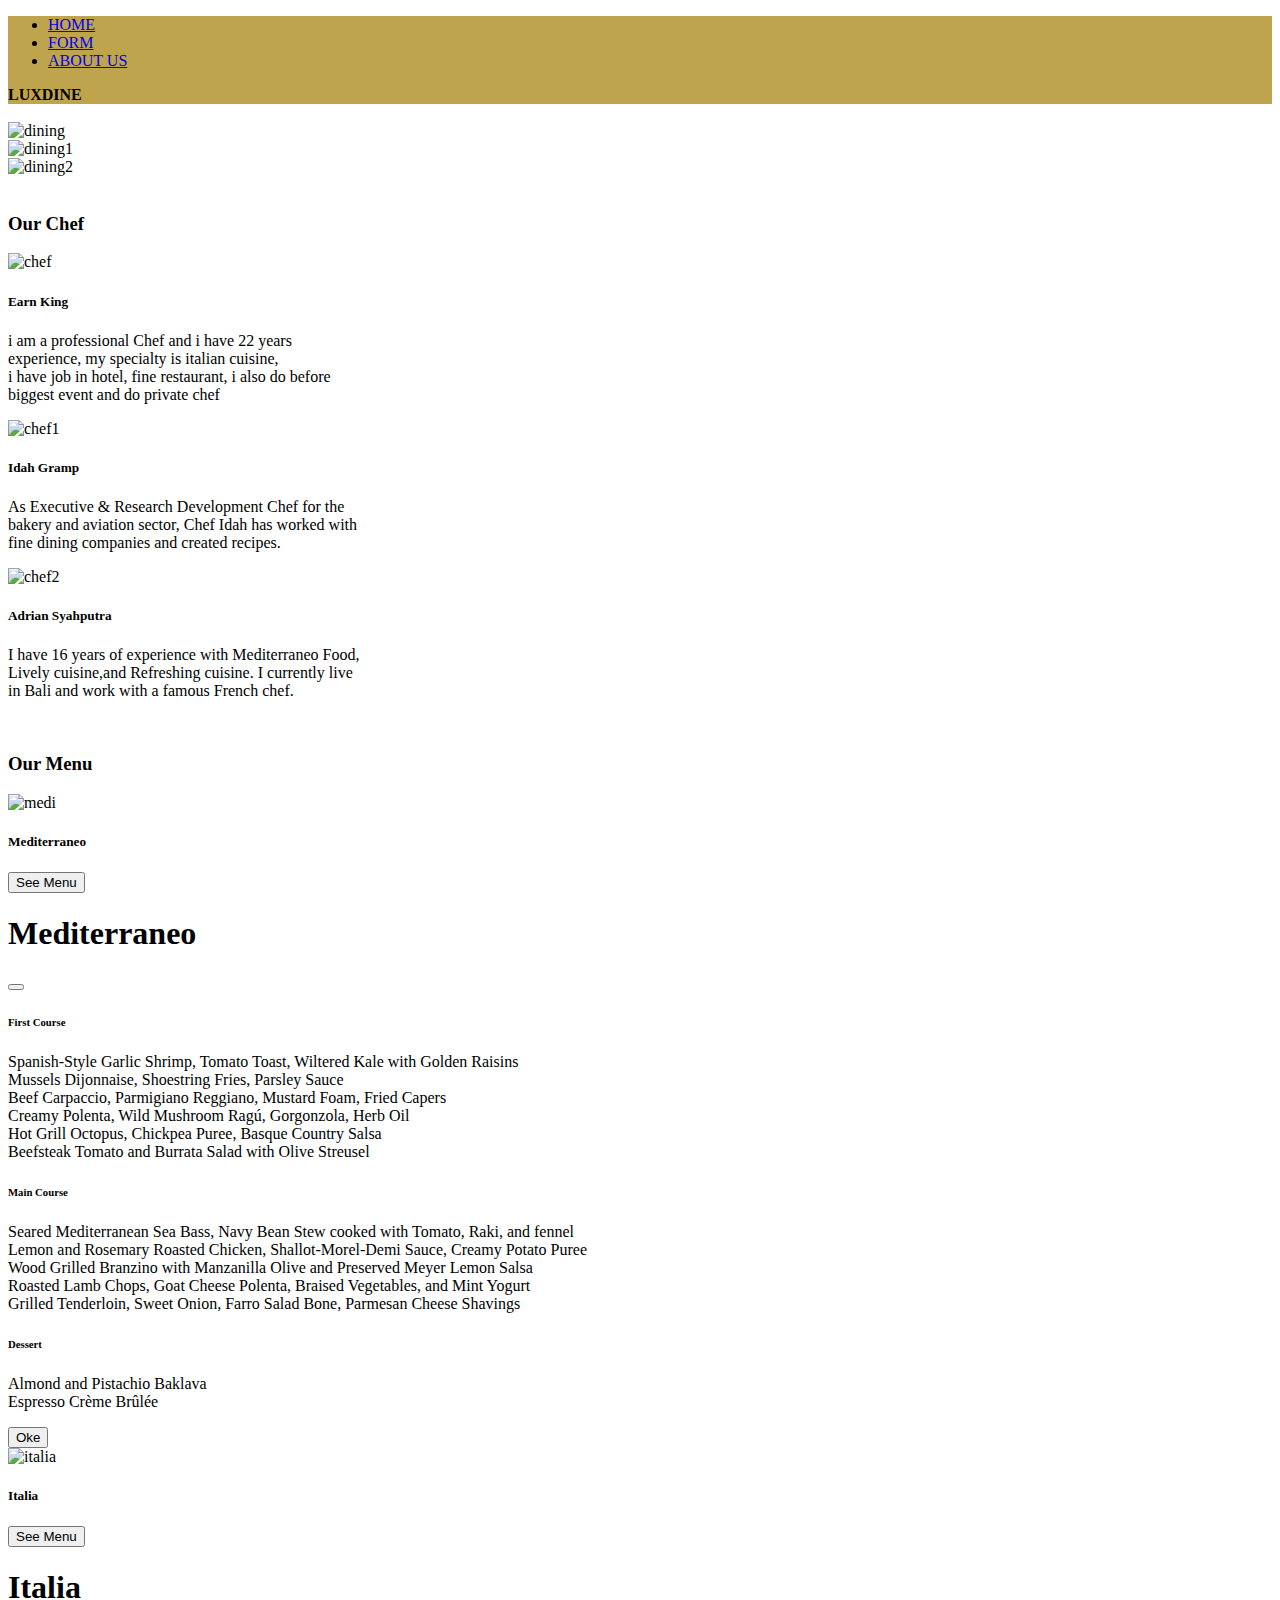
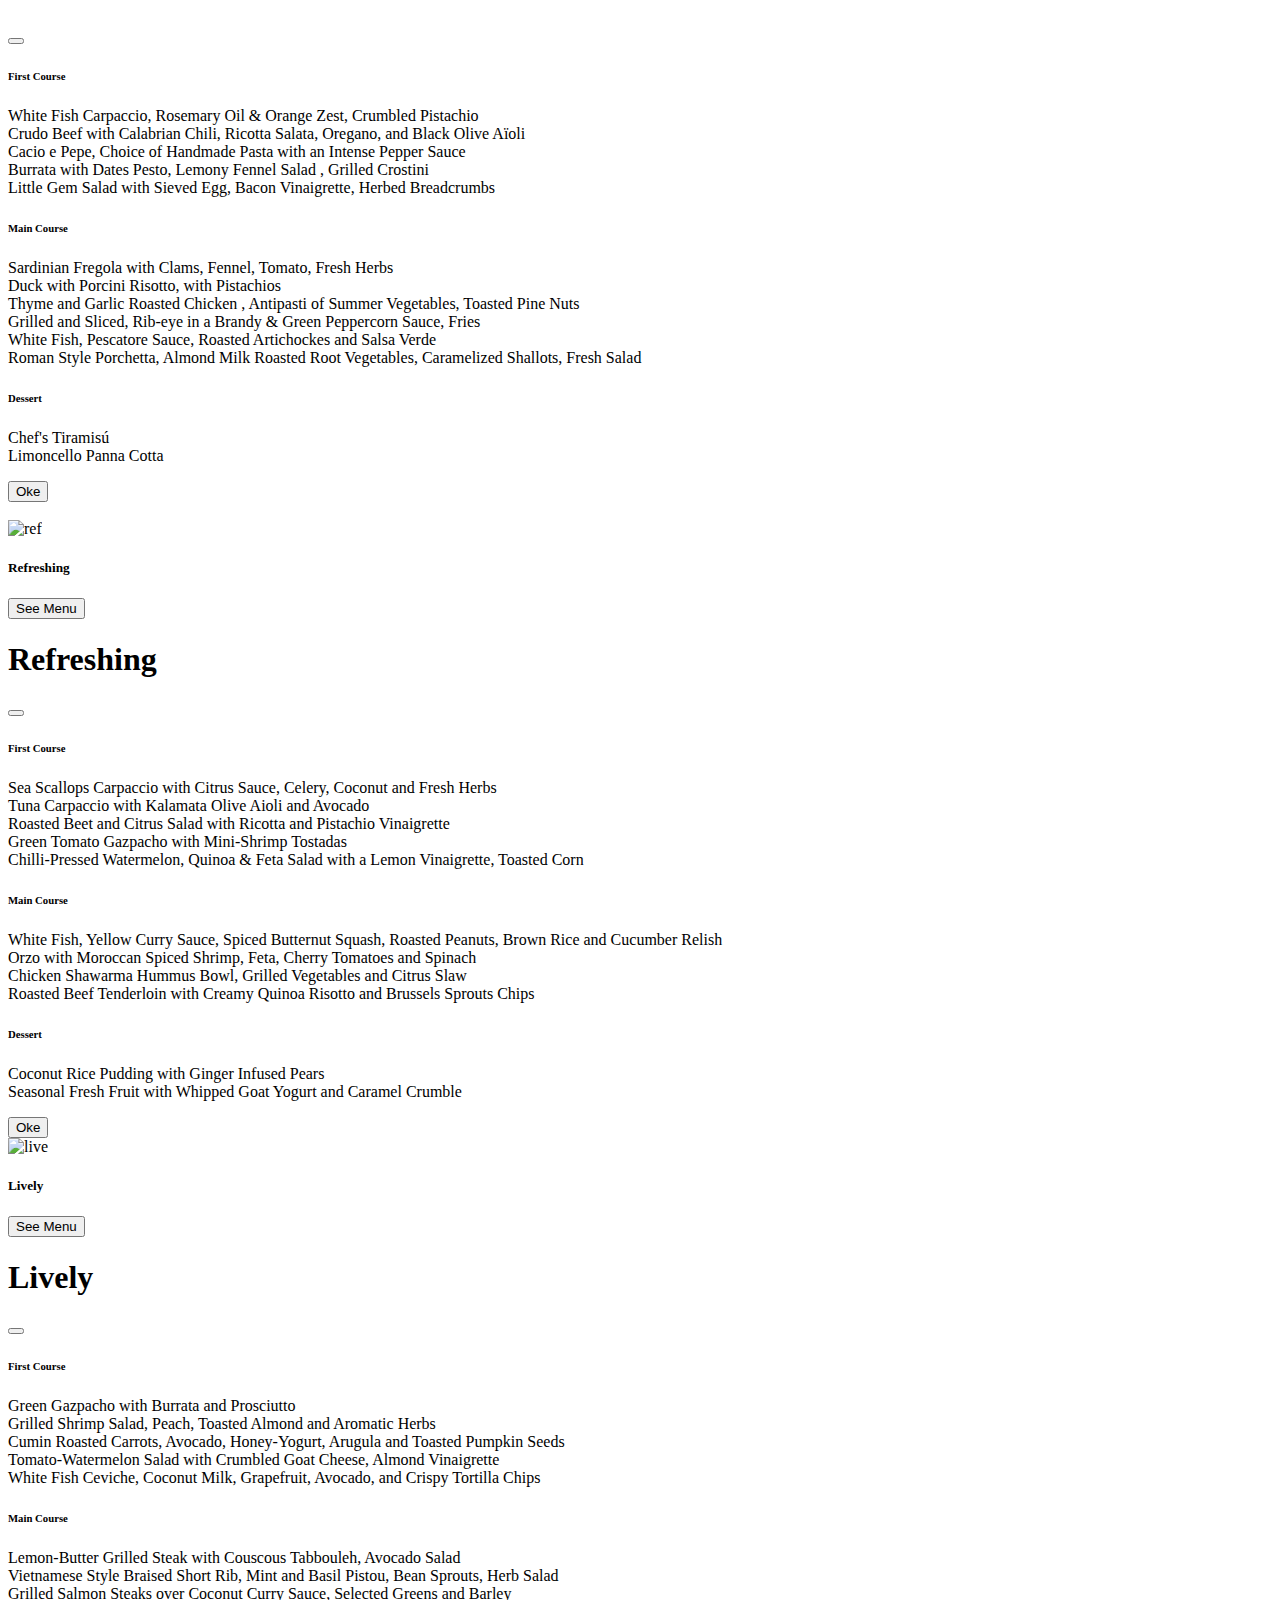
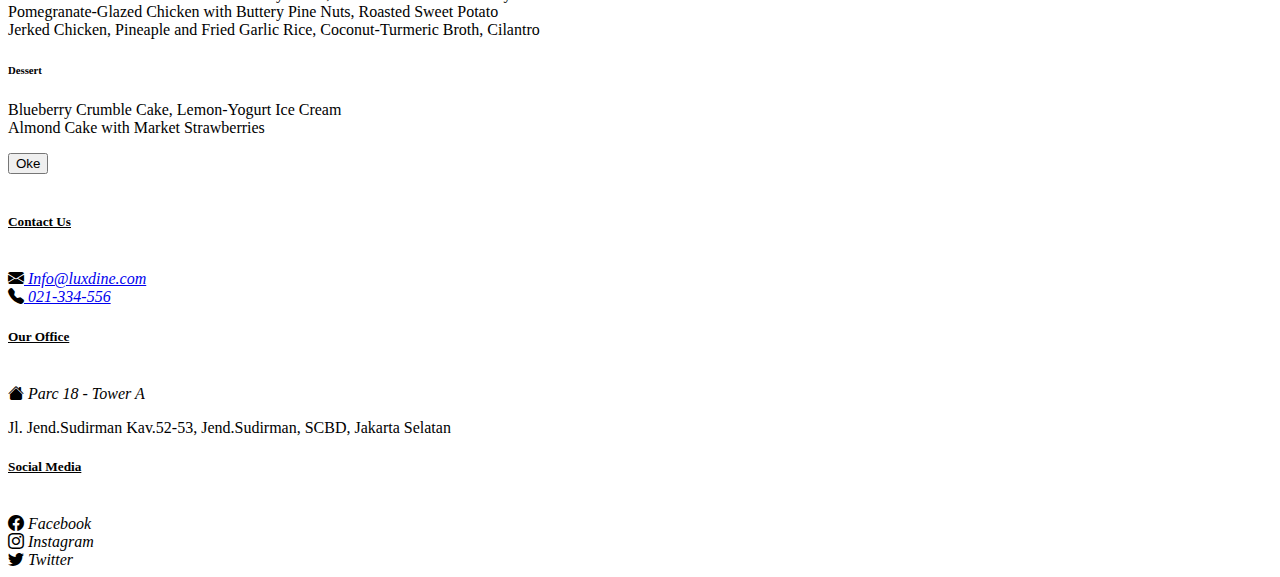
==== index.html @ 4e0aaad1 "about us" ====
<!DOCTYPE html>
<html lang="en">
<head>
    <meta charset="UTF-8">
    <meta http-equiv="X-UA-Compatible" content="IE=edge">
    <meta name="viewport" content="width=device-width, initial-scale=1.0">
    <title>Private Fine Dining</title>
    <link rel="shortcut icon" href="images/logo.png">
    <link href="css/stylesheet.css" rel="stylesheet">
    <link href="https://cdn.jsdelivr.net/npm/bootstrap@5.2.2/dist/css/bootstrap.min.css" rel="stylesheet" integrity="sha384-Zenh87qX5JnK2Jl0vWa8Ck2rdkQ2Bzep5IDxbcnCeuOxjzrPF/et3URy9Bv1WTRi" crossorigin="anonymous">
    <link rel="stylesheet" href="https://cdn.jsdelivr.net/npm/bootstrap-icons@1.9.1/font/bootstrap-icons.css">
    <script src="https://cdn.jsdelivr.net/npm/bootstrap@5.2.2/dist/js/bootstrap.bundle.min.js" integrity="sha384-OERcA2EqjJCMA+/3y+gxIOqMEjwtxJY7qPCqsdltbNJuaOe923+mo//f6V8Qbsw3" crossorigin="anonymous"></script>
</head>
<body>
    <nav class="navbar navbar-expand-lg" style="background-color: #bea44c;">
        <div class="container-fluid">
          <div class="collapse navbar-collapse" id="navbarText">
            <ul class="navbar-nav me-auto mb-2 mb-lg-0">
              <li class="nav-item">
                <a class="nav-link active" aria-current="page" href="index.html">HOME</a>
              </li>
              <li class="nav-item">
                <a class="nav-link" href="form.html">FORM</a>
              </li>
              <li class="nav-item">
                <a class="nav-link" href="about_us.html">ABOUT US</a>
              </li>
            </ul>
            <span class="navbar-text">
              <b>LUXDINE</b>
            </span>
          </div>
        </div>
      </nav>
    <br>
        <div id="carousel" class="carousel slide" data-bs-ride="carousel">
            <div class="carousel-inner">
              <div class="carousel-item active">
                <img src="images/dining1.jpg" class="d-block w-100" alt="dining">
              </div>
              <div class="carousel-item">
                <img src="images/dining3.jpg" class="d-block w-100" alt="dining1">
              </div>
              <div class="carousel-item">
                <img src="images/dining4.jpg" class="d-block w-100" alt="dining2">
              </div>
            </div>
        </div>
        <br>
    <div class="container">
        <h3>Our Chef</h3>
        <div class="row text-center">
            <div class="col">
                <div class="card" style="width: 22rem;">
                    <img src="images/chef/earn.webp" class="card-img-top" alt="chef">
                    <div class="card-body">
                      <h5 class="card-title">Earn King</h5>
                      <p class="card-text">i am a professional Chef and i have 22 years experience, my specialty is italian cuisine,<br/> i have job in hotel, fine restaurant, i also do before biggest event and do private chef</p>
                    </div>
                </div>
            </div>
            <div class="col">
                <div class="card" style="width: 22rem;">
                    <img src="images/chef/idah.webp" class="card-img-top" alt="chef1">
                    <div class="card-body">
                      <h5 class="card-title">Idah Gramp</h5>
                      <p class="card-text">As Executive & Research Development Chef for the bakery and aviation sector, Chef Idah has worked with fine dining companies and created recipes.</p>
                    </div>
                </div>
            </div>
            <div class="col">
                <div class="card" style="width: 22rem;">
                    <img src="images/chef/adrian.webp" class="card-img-top" alt="chef2">
                    <div class="card-body">
                      <h5 class="card-title">Adrian Syahputra</h5>
                      <p class="card-text">I have 16 years of experience with Mediterraneo Food, Lively cuisine,and Refreshing cuisine. I currently live in Bali and work with a famous French chef.</p>
                    </div>
                </div>
            </div>
        </div>
        <br>
        <h3>Our Menu</h3>
        <div class="row">
            <div class="col">
            <div class="card text-bg-dark">
                <div id="menu">
                <img src="images/medi/medi1.jpg" class="card-img" alt="medi">
                </div>
                <div class="card-img-overlay">
                    <h5>Mediterraneo</h5>
                    <div class="position-absolute bottom-0 end-0">
                        <button type="button" class="btn btn-dark" data-bs-toggle="modal" data-bs-target="#staticBackdrop">
                            See Menu
                        </button>
                    </div>
                </div>
            </div>
            </div>
            <div class="modal fade" id="staticBackdrop" data-bs-backdrop="static" data-bs-keyboard="false" tabindex="-1" aria-labelledby="staticBackdropLabel" aria-hidden="true">
                <div class="modal-dialog">
                  <div class="modal-content">
                    <div class="modal-header">
                      <h1 class="modal-title fs-5" id="staticBackdropLabel">Mediterraneo</h1>
                      <button type="button" class="btn-close" data-bs-dismiss="modal" aria-label="Close"></button>
                    </div>
                    <div class="modal-body">
                      <h6>First Course</h6>
                      <p>Spanish-Style Garlic Shrimp, Tomato Toast, Wiltered Kale with Golden Raisins<br/>
                        Mussels Dijonnaise, Shoestring Fries, Parsley Sauce<br/>
                        Beef Carpaccio, Parmigiano Reggiano, Mustard Foam, Fried Capers<br/>
                        Creamy Polenta, Wild Mushroom Ragú, Gorgonzola, Herb Oil<br/>
                        Hot Grill Octopus, Chickpea Puree, Basque Country Salsa<br/>
                        Beefsteak Tomato and Burrata Salad with Olive Streusel</p>
                       <h6>Main Course</h6>
                       <p>Seared Mediterranean Sea Bass, Navy Bean Stew cooked with Tomato, Raki, and fennel<br/>
                        Lemon and Rosemary Roasted Chicken, Shallot-Morel-Demi Sauce, Creamy Potato Puree<br/>
                        Wood Grilled Branzino with Manzanilla Olive and Preserved Meyer Lemon Salsa<br/>
                        Roasted Lamb Chops, Goat Cheese Polenta, Braised Vegetables, and Mint Yogurt<br/>
                        Grilled Tenderloin, Sweet Onion, Farro Salad Bone, Parmesan Cheese Shavings</p>
                       <h6>Dessert</h6>
                       <p>Almond and Pistachio Baklava<br/>
                        Espresso Crème Brûlée</p>
                    </div>
                    <div class="modal-footer">
                      <button type="button" class="btn btn-secondary" data-bs-dismiss="modal">Oke</button>
                    </div>
                  </div>
                </div>
            </div>
            <div class="col">
                <div class="card text-bg-dark">
                    <div id="menu">
                    <img src="images/italia/italia.jpg" class="card-img" alt="italia">
                    </div>
                    <div class="card-img-overlay">
                    <div id="text">
                        <h5>Italia</h5>
                        <div class="position-absolute bottom-0 end-0">
                            <button type="button" class="btn btn-dark" data-bs-toggle="modal" data-bs-target="#static">
                                See Menu
                            </button>
                        </div>
                    </div>
                    </div>
                </div>
            </div>
            <div class="modal fade" id="static" data-bs-backdrop="static" data-bs-keyboard="false" tabindex="-1" aria-labelledby="staticBackdropLabel" aria-hidden="true">
                <div class="modal-dialog">
                  <div class="modal-content">
                    <div class="modal-header">
                      <h1 class="modal-title fs-5" id="staticBackdropLabel">Italia</h1>
                      <button type="button" class="btn-close" data-bs-dismiss="modal" aria-label="Close"></button>
                    </div>
                    <div class="modal-body">
                      <h6>First Course</h6>
                      <p>White Fish Carpaccio, Rosemary Oil & Orange Zest, Crumbled Pistachio<br/>
                        Crudo Beef with Calabrian Chili, Ricotta Salata, Oregano, and Black Olive Aïoli<br/>
                        Cacio e Pepe, Choice of Handmade Pasta with an Intense Pepper Sauce<br/>
                        Burrata with Dates Pesto, Lemony Fennel Salad , Grilled Crostini<br/>
                        Little Gem Salad with Sieved Egg, Bacon Vinaigrette, Herbed Breadcrumbs</p>
                       <h6>Main Course</h6>
                       <p>Sardinian Fregola with Clams, Fennel, Tomato, Fresh Herbs<br/>
                        Duck with Porcini Risotto, with Pistachios<br/>
                        Thyme and Garlic Roasted Chicken , Antipasti of Summer Vegetables, Toasted Pine Nuts<br/>
                        Grilled and Sliced, Rib-eye in a Brandy & Green Peppercorn Sauce, Fries<br/>
                        White Fish, Pescatore Sauce, Roasted Artichockes and Salsa Verde<br/>
                        Roman Style Porchetta, Almond Milk Roasted Root Vegetables, Caramelized Shallots, Fresh Salad</p>
                       <h6>Dessert</h6>
                       <p>Chef's Tiramisú<br/>
                        Limoncello Panna Cotta</p>
                    </div>
                    <div class="modal-footer">
                      <button type="button" class="btn btn-secondary" data-bs-dismiss="modal">Oke</button>
                    </div>
                  </div>
                </div>
            </div>
        </div>
        <br>
        <div class="row">
            <div class="col">
                <div class="card text-bg-dark">
                    <div id="menu">
                    <img src="images/live/refreshing.jpg" class="card-img" alt="ref">
                    </div>
                    <div class="card-img-overlay">
                    <div id="text">
                        <h5>Refreshing</h5>
                        <div class="position-absolute bottom-0 end-0">
                          <button type="button" class="btn btn-dark" data-bs-toggle="modal" data-bs-target="#static1">
                            See Menu
                        </button>
                        </div>
                    </div>
                    </div>
                </div>
            </div>
            <div class="modal fade" id="static1" data-bs-backdrop="static" data-bs-keyboard="false" tabindex="-1" aria-labelledby="staticBackdropLabel" aria-hidden="true">
              <div class="modal-dialog">
                <div class="modal-content">
                  <div class="modal-header">
                    <h1 class="modal-title fs-5" id="staticBackdropLabel">Refreshing</h1>
                    <button type="button" class="btn-close" data-bs-dismiss="modal" aria-label="Close"></button>
                  </div>
                  <div class="modal-body">
                    <h6>First Course</h6>
                    <p>Sea Scallops Carpaccio with Citrus Sauce, Celery, Coconut and Fresh Herbs<br/>
                      Tuna Carpaccio with Kalamata Olive Aioli and Avocado<br/>
                      Roasted Beet and Citrus Salad with Ricotta and Pistachio Vinaigrette<br/>
                      Green Tomato Gazpacho with Mini-Shrimp Tostadas<br/>
                      Chilli-Pressed Watermelon, Quinoa & Feta Salad with a Lemon Vinaigrette, Toasted Corn</p>
                     <h6>Main Course</h6>
                     <p>White Fish, Yellow Curry Sauce, Spiced Butternut Squash, Roasted Peanuts, Brown Rice and Cucumber Relish<br/>
                      Orzo with Moroccan Spiced Shrimp, Feta, Cherry Tomatoes and Spinach<br/>
                      Chicken Shawarma Hummus Bowl, Grilled Vegetables and Citrus Slaw<br/>
                      Roasted Beef Tenderloin with Creamy Quinoa Risotto and Brussels Sprouts Chips</p>
                     <h6>Dessert</h6>
                     <p>Coconut Rice Pudding with Ginger Infused Pears<br/>
                      Seasonal Fresh Fruit with Whipped Goat Yogurt and Caramel Crumble</p>
                  </div>
                  <div class="modal-footer">
                    <button type="button" class="btn btn-secondary" data-bs-dismiss="modal">Oke</button>
                  </div>
                </div>
              </div>
            </div>
            <div class="col">
                <div class="card text-bg-dark">
                    <div id="menu">
                    <img src="images/live/lively.jpg" class="card-img" alt="live">
                    </div>
                    <div class="card-img-overlay">
                    <div id="text">
                        <h5>Lively</h5>
                        <div class="position-absolute bottom-0 end-0">
                          <button type="button" class="btn btn-dark" data-bs-toggle="modal" data-bs-target="#static2">
                            See Menu
                        </button>
                        </div>
                    </div>
                    </div>
                </div>
            </div>
            <div class="modal fade" id="static2" data-bs-backdrop="static" data-bs-keyboard="false" tabindex="-1" aria-labelledby="staticBackdropLabel" aria-hidden="true">
              <div class="modal-dialog">
                <div class="modal-content">
                  <div class="modal-header">
                    <h1 class="modal-title fs-5" id="staticBackdropLabel">Lively</h1>
                    <button type="button" class="btn-close" data-bs-dismiss="modal" aria-label="Close"></button>
                  </div>
                  <div class="modal-body">
                    <h6>First Course</h6>
                    <p>Green Gazpacho with Burrata and Prosciutto<br/>
                      Grilled Shrimp Salad, Peach, Toasted Almond and Aromatic Herbs<br/>
                      Cumin Roasted Carrots, Avocado, Honey-Yogurt, Arugula and Toasted Pumpkin Seeds<br/>
                      Tomato-Watermelon Salad with Crumbled Goat Cheese, Almond Vinaigrette<br/>
                      White Fish Ceviche, Coconut Milk, Grapefruit, Avocado, and Crispy Tortilla Chips</p>
                     <h6>Main Course</h6>
                     <p>Lemon-Butter Grilled Steak with Couscous Tabbouleh, Avocado Salad<br/>
                      Vietnamese Style Braised Short Rib, Mint and Basil Pistou, Bean Sprouts, Herb Salad<br/>
                      Grilled Salmon Steaks over Coconut Curry Sauce, Selected Greens and Barley<br/>
                      Pomegranate-Glazed Chicken with Buttery Pine Nuts, Roasted Sweet Potato<br/>
                      Jerked Chicken, Pineaple and Fried Garlic Rice, Coconut-Turmeric Broth, Cilantro</p>
                     <h6>Dessert</h6>
                     <p>Blueberry Crumble Cake, Lemon-Yogurt Ice Cream<br/>
                      Almond Cake with Market Strawberries</p>
                  </div>
                  <div class="modal-footer">
                    <button type="button" class="btn btn-secondary" data-bs-dismiss="modal">Oke</button>
                  </div>
                </div>
              </div>
            </div>
        </div>
    </div>
    <br>
    <footer class="wrapper">
        <div id="bottom">
        <div class="container text-center" >
            <div class="row">
                <div class="col">
                    <div class="widget-about">
                        <h5><u>Contact Us</u></h5>
                        <br>
                        <i class="bi bi-envelope-fill"><a href="#">&nbsp;Info@luxdine.com</a></i>
                        <br>
                        <i class="bi bi-telephone-fill"><a href="#">&nbsp;021-334-556</a></i>
                    </div>
                </div>
                <div class="col">
                    <h5><u>Our Office</u></h5>
                    <br>
                    <i class="bi bi-house-fill">&nbsp;Parc 18 - Tower A</i>
                    <p>Jl. Jend.Sudirman Kav.52-53, Jend.Sudirman, SCBD, Jakarta Selatan</p>
                </div>
                <div class="col">
                    <h5><u>Social Media</u></h5>
                    <br>
                    <div class="icon" style="width: 200pax;">
                        <i class="bi bi-facebook">&nbsp;Facebook</i>
                        <br>
                        <i class="bi bi-instagram">&nbsp;Instagram</i>
                        <br>
                        <i class="bi bi-twitter">&nbsp;Twitter</i>
                    </div>
                </div>
            </div>
        </div>
        </div>
    </footer>
</body>
</html>
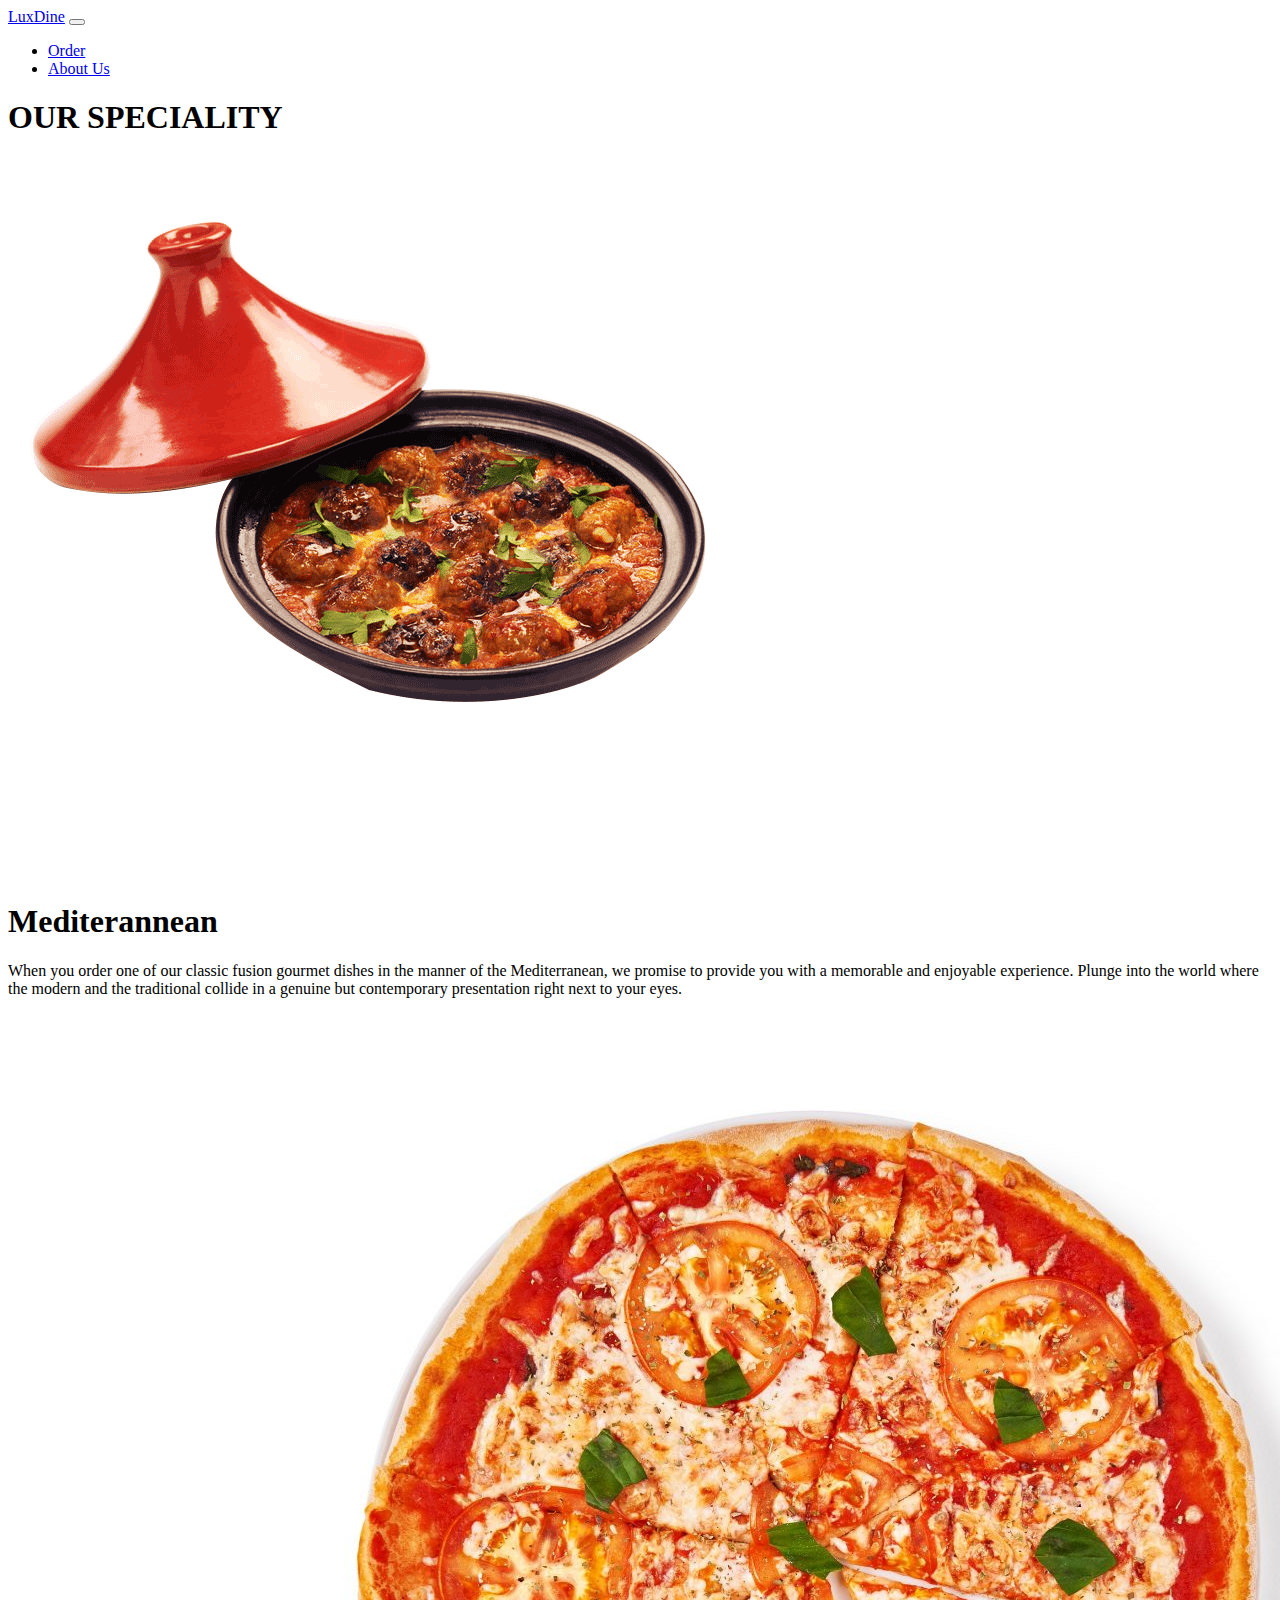
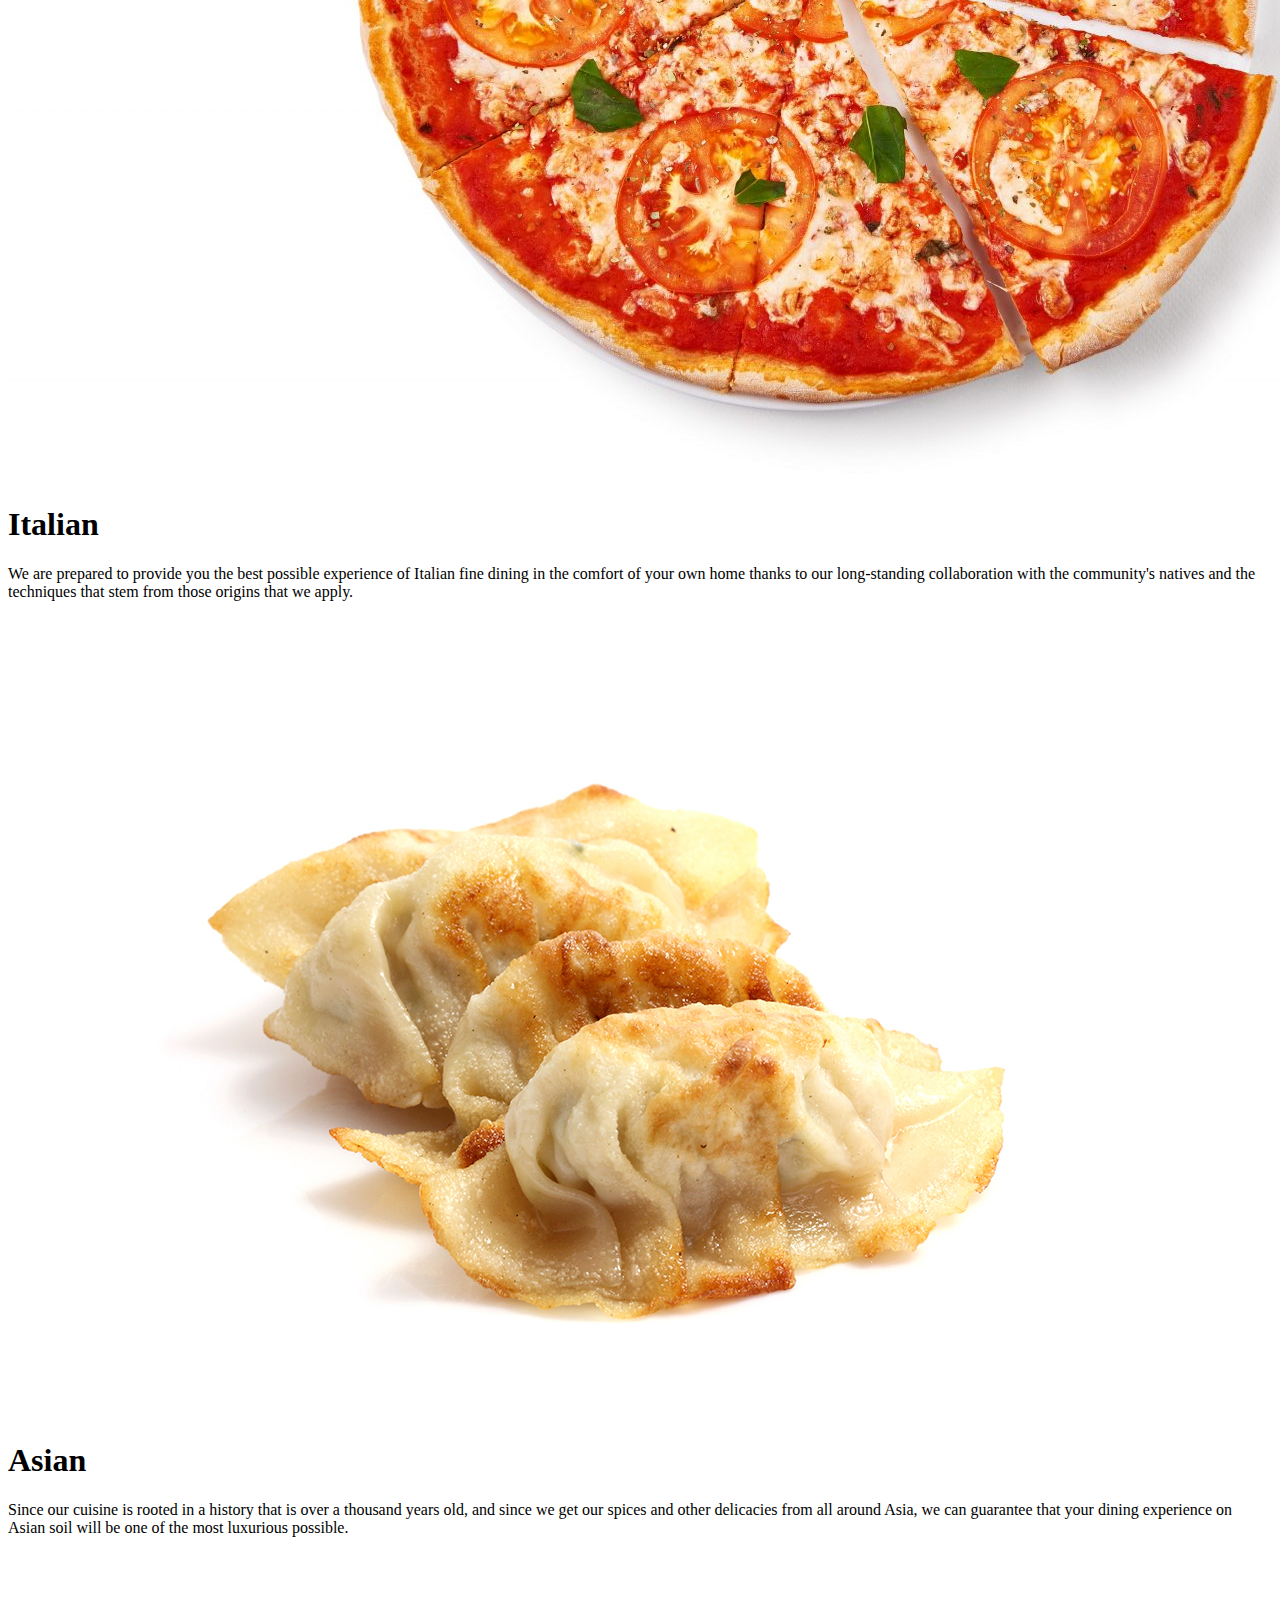
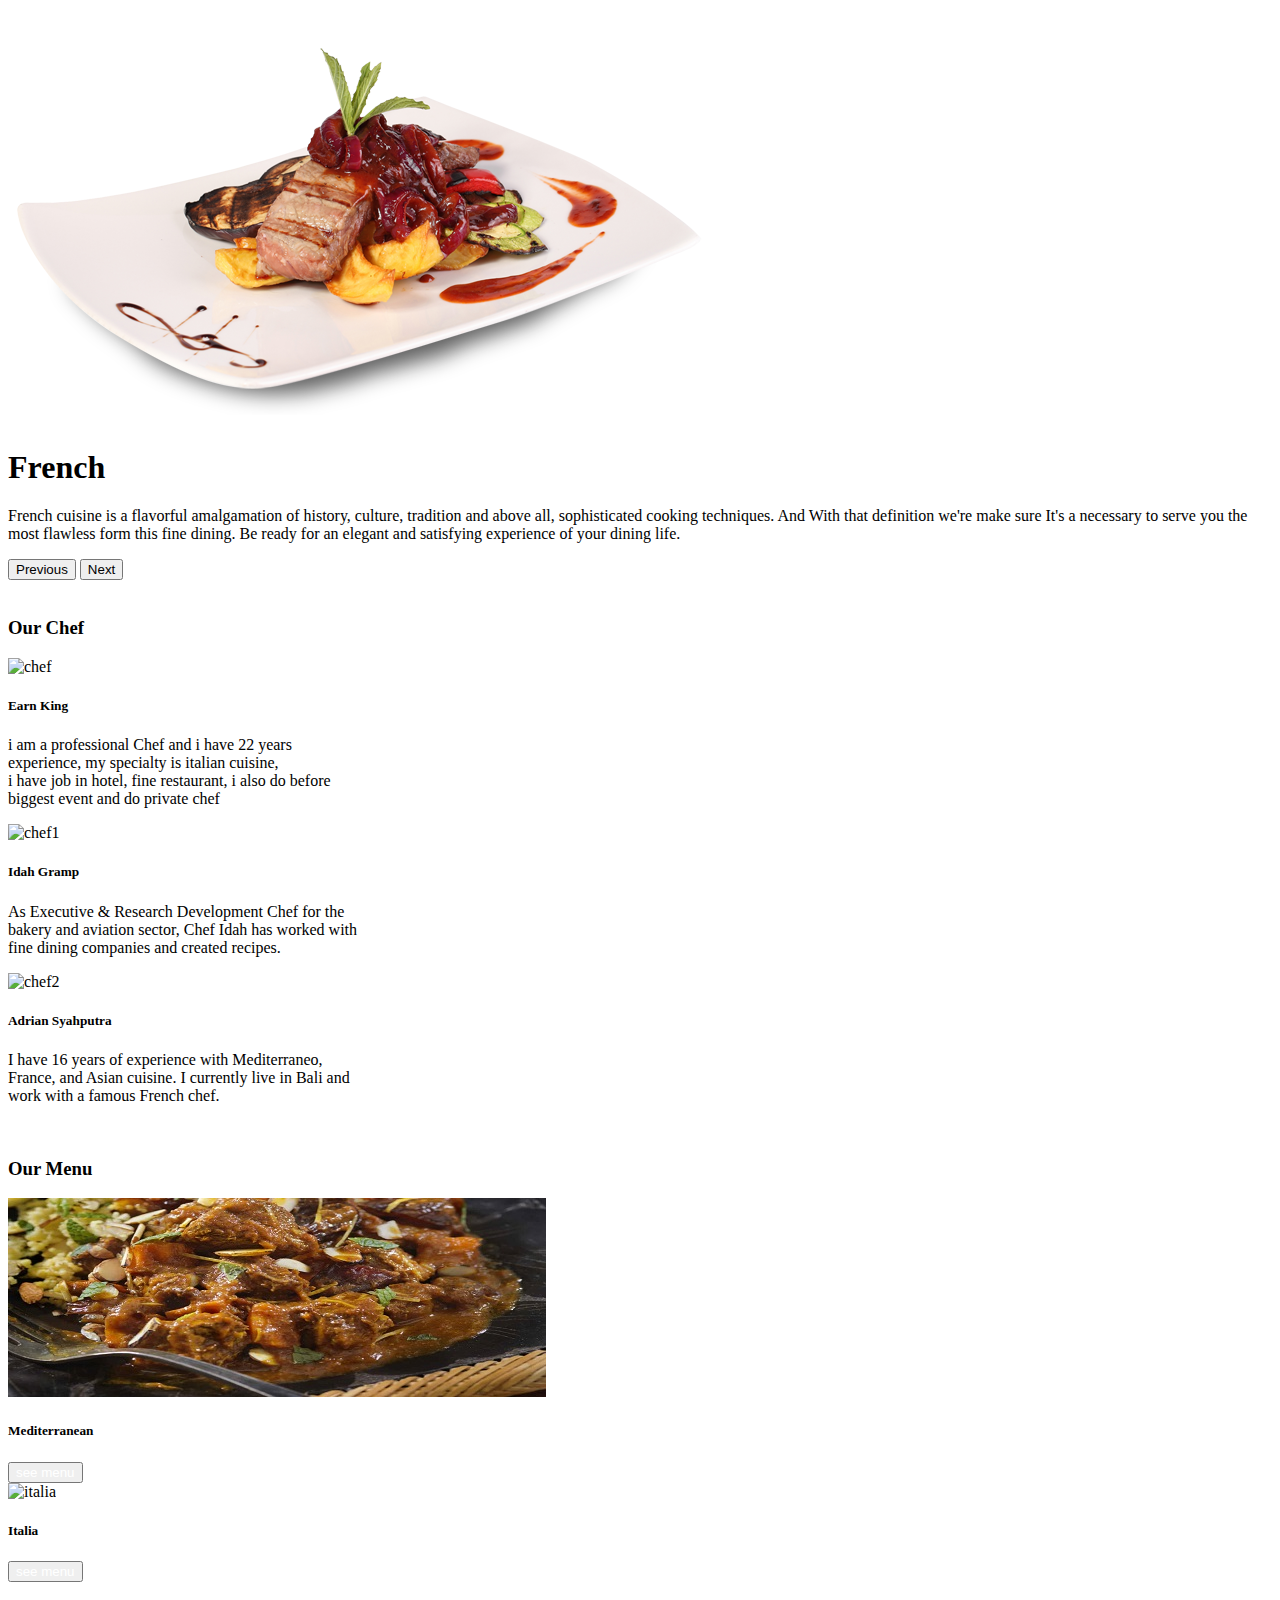
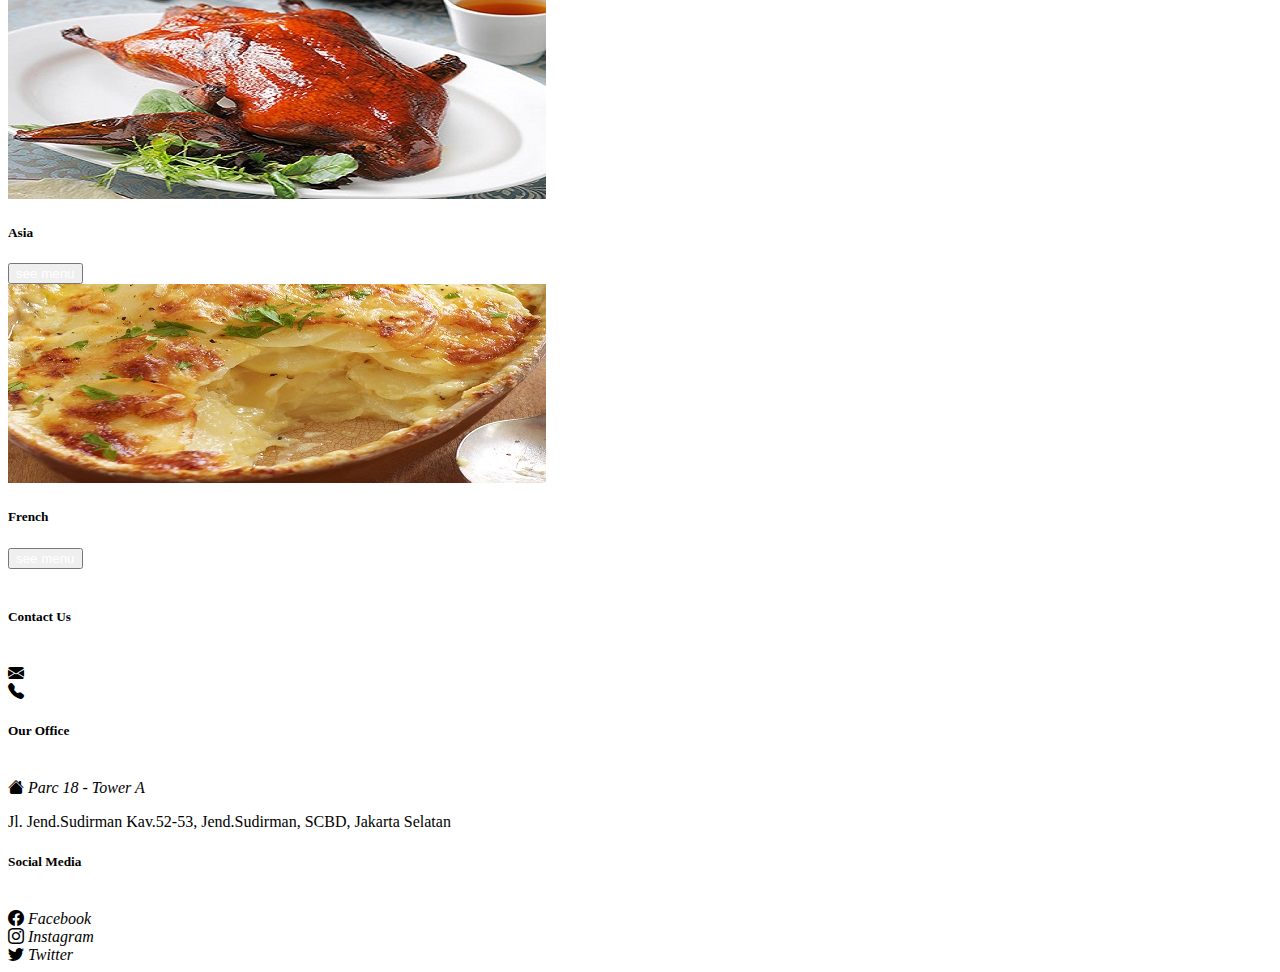
==== commit fefaedfc: "Melakukan penyesuaian pada nav, footer, dan card" ====
--- a/index.html
+++ b/index.html
@@ -1,312 +1,248 @@
-<!DOCTYPE html>
-<html lang="en">
-<head>
-    <meta charset="UTF-8">
-    <meta http-equiv="X-UA-Compatible" content="IE=edge">
-    <meta name="viewport" content="width=device-width, initial-scale=1.0">
-    <title>Private Fine Dining</title>
-    <link rel="shortcut icon" href="images/logo.png">
-    <link href="css/stylesheet.css" rel="stylesheet">
-    <link href="https://cdn.jsdelivr.net/npm/bootstrap@5.2.2/dist/css/bootstrap.min.css" rel="stylesheet" integrity="sha384-Zenh87qX5JnK2Jl0vWa8Ck2rdkQ2Bzep5IDxbcnCeuOxjzrPF/et3URy9Bv1WTRi" crossorigin="anonymous">
-    <link rel="stylesheet" href="https://cdn.jsdelivr.net/npm/bootstrap-icons@1.9.1/font/bootstrap-icons.css">
-    <script src="https://cdn.jsdelivr.net/npm/bootstrap@5.2.2/dist/js/bootstrap.bundle.min.js" integrity="sha384-OERcA2EqjJCMA+/3y+gxIOqMEjwtxJY7qPCqsdltbNJuaOe923+mo//f6V8Qbsw3" crossorigin="anonymous"></script>
-</head>
-<body>
-    <nav class="navbar navbar-expand-lg" style="background-color: #bea44c;">
-        <div class="container-fluid">
-          <div class="collapse navbar-collapse" id="navbarText">
-            <ul class="navbar-nav me-auto mb-2 mb-lg-0">
-              <li class="nav-item">
-                <a class="nav-link active" aria-current="page" href="index.html">HOME</a>
-              </li>
-              <li class="nav-item">
-                <a class="nav-link" href="form.html">FORM</a>
-              </li>
-              <li class="nav-item">
-                <a class="nav-link" href="about_us.html">ABOUT US</a>
-              </li>
-            </ul>
-            <span class="navbar-text">
-              <b>LUXDINE</b>
-            </span>
-          </div>
-        </div>
-      </nav>
-    <br>
-        <div id="carousel" class="carousel slide" data-bs-ride="carousel">
-            <div class="carousel-inner">
-              <div class="carousel-item active">
-                <img src="images/dining1.jpg" class="d-block w-100" alt="dining">
-              </div>
-              <div class="carousel-item">
-                <img src="images/dining3.jpg" class="d-block w-100" alt="dining1">
-              </div>
-              <div class="carousel-item">
-                <img src="images/dining4.jpg" class="d-block w-100" alt="dining2">
-              </div>
-            </div>
-        </div>
-        <br>
-    <div class="container">
-        <h3>Our Chef</h3>
-        <div class="row text-center">
-            <div class="col">
-                <div class="card" style="width: 22rem;">
-                    <img src="images/chef/earn.webp" class="card-img-top" alt="chef">
-                    <div class="card-body">
-                      <h5 class="card-title">Earn King</h5>
-                      <p class="card-text">i am a professional Chef and i have 22 years experience, my specialty is italian cuisine,<br/> i have job in hotel, fine restaurant, i also do before biggest event and do private chef</p>
-                    </div>
-                </div>
-            </div>
-            <div class="col">
-                <div class="card" style="width: 22rem;">
-                    <img src="images/chef/idah.webp" class="card-img-top" alt="chef1">
-                    <div class="card-body">
-                      <h5 class="card-title">Idah Gramp</h5>
-                      <p class="card-text">As Executive & Research Development Chef for the bakery and aviation sector, Chef Idah has worked with fine dining companies and created recipes.</p>
-                    </div>
-                </div>
-            </div>
-            <div class="col">
-                <div class="card" style="width: 22rem;">
-                    <img src="images/chef/adrian.webp" class="card-img-top" alt="chef2">
-                    <div class="card-body">
-                      <h5 class="card-title">Adrian Syahputra</h5>
-                      <p class="card-text">I have 16 years of experience with Mediterraneo Food, Lively cuisine,and Refreshing cuisine. I currently live in Bali and work with a famous French chef.</p>
-                    </div>
-                </div>
-            </div>
-        </div>
-        <br>
-        <h3>Our Menu</h3>
-        <div class="row">
-            <div class="col">
-            <div class="card text-bg-dark">
-                <div id="menu">
-                <img src="images/medi/medi1.jpg" class="card-img" alt="medi">
-                </div>
-                <div class="card-img-overlay">
-                    <h5>Mediterraneo</h5>
-                    <div class="position-absolute bottom-0 end-0">
-                        <button type="button" class="btn btn-dark" data-bs-toggle="modal" data-bs-target="#staticBackdrop">
-                            See Menu
-                        </button>
-                    </div>
-                </div>
-            </div>
-            </div>
-            <div class="modal fade" id="staticBackdrop" data-bs-backdrop="static" data-bs-keyboard="false" tabindex="-1" aria-labelledby="staticBackdropLabel" aria-hidden="true">
-                <div class="modal-dialog">
-                  <div class="modal-content">
-                    <div class="modal-header">
-                      <h1 class="modal-title fs-5" id="staticBackdropLabel">Mediterraneo</h1>
-                      <button type="button" class="btn-close" data-bs-dismiss="modal" aria-label="Close"></button>
-                    </div>
-                    <div class="modal-body">
-                      <h6>First Course</h6>
-                      <p>Spanish-Style Garlic Shrimp, Tomato Toast, Wiltered Kale with Golden Raisins<br/>
-                        Mussels Dijonnaise, Shoestring Fries, Parsley Sauce<br/>
-                        Beef Carpaccio, Parmigiano Reggiano, Mustard Foam, Fried Capers<br/>
-                        Creamy Polenta, Wild Mushroom Ragú, Gorgonzola, Herb Oil<br/>
-                        Hot Grill Octopus, Chickpea Puree, Basque Country Salsa<br/>
-                        Beefsteak Tomato and Burrata Salad with Olive Streusel</p>
-                       <h6>Main Course</h6>
-                       <p>Seared Mediterranean Sea Bass, Navy Bean Stew cooked with Tomato, Raki, and fennel<br/>
-                        Lemon and Rosemary Roasted Chicken, Shallot-Morel-Demi Sauce, Creamy Potato Puree<br/>
-                        Wood Grilled Branzino with Manzanilla Olive and Preserved Meyer Lemon Salsa<br/>
-                        Roasted Lamb Chops, Goat Cheese Polenta, Braised Vegetables, and Mint Yogurt<br/>
-                        Grilled Tenderloin, Sweet Onion, Farro Salad Bone, Parmesan Cheese Shavings</p>
-                       <h6>Dessert</h6>
-                       <p>Almond and Pistachio Baklava<br/>
-                        Espresso Crème Brûlée</p>
-                    </div>
-                    <div class="modal-footer">
-                      <button type="button" class="btn btn-secondary" data-bs-dismiss="modal">Oke</button>
-                    </div>
-                  </div>
-                </div>
-            </div>
-            <div class="col">
-                <div class="card text-bg-dark">
-                    <div id="menu">
-                    <img src="images/italia/italia.jpg" class="card-img" alt="italia">
-                    </div>
-                    <div class="card-img-overlay">
-                    <div id="text">
-                        <h5>Italia</h5>
-                        <div class="position-absolute bottom-0 end-0">
-                            <button type="button" class="btn btn-dark" data-bs-toggle="modal" data-bs-target="#static">
-                                See Menu
-                            </button>
-                        </div>
-                    </div>
-                    </div>
-                </div>
-            </div>
-            <div class="modal fade" id="static" data-bs-backdrop="static" data-bs-keyboard="false" tabindex="-1" aria-labelledby="staticBackdropLabel" aria-hidden="true">
-                <div class="modal-dialog">
-                  <div class="modal-content">
-                    <div class="modal-header">
-                      <h1 class="modal-title fs-5" id="staticBackdropLabel">Italia</h1>
-                      <button type="button" class="btn-close" data-bs-dismiss="modal" aria-label="Close"></button>
-                    </div>
-                    <div class="modal-body">
-                      <h6>First Course</h6>
-                      <p>White Fish Carpaccio, Rosemary Oil & Orange Zest, Crumbled Pistachio<br/>
-                        Crudo Beef with Calabrian Chili, Ricotta Salata, Oregano, and Black Olive Aïoli<br/>
-                        Cacio e Pepe, Choice of Handmade Pasta with an Intense Pepper Sauce<br/>
-                        Burrata with Dates Pesto, Lemony Fennel Salad , Grilled Crostini<br/>
-                        Little Gem Salad with Sieved Egg, Bacon Vinaigrette, Herbed Breadcrumbs</p>
-                       <h6>Main Course</h6>
-                       <p>Sardinian Fregola with Clams, Fennel, Tomato, Fresh Herbs<br/>
-                        Duck with Porcini Risotto, with Pistachios<br/>
-                        Thyme and Garlic Roasted Chicken , Antipasti of Summer Vegetables, Toasted Pine Nuts<br/>
-                        Grilled and Sliced, Rib-eye in a Brandy & Green Peppercorn Sauce, Fries<br/>
-                        White Fish, Pescatore Sauce, Roasted Artichockes and Salsa Verde<br/>
-                        Roman Style Porchetta, Almond Milk Roasted Root Vegetables, Caramelized Shallots, Fresh Salad</p>
-                       <h6>Dessert</h6>
-                       <p>Chef's Tiramisú<br/>
-                        Limoncello Panna Cotta</p>
-                    </div>
-                    <div class="modal-footer">
-                      <button type="button" class="btn btn-secondary" data-bs-dismiss="modal">Oke</button>
-                    </div>
-                  </div>
-                </div>
-            </div>
-        </div>
-        <br>
-        <div class="row">
-            <div class="col">
-                <div class="card text-bg-dark">
-                    <div id="menu">
-                    <img src="images/live/refreshing.jpg" class="card-img" alt="ref">
-                    </div>
-                    <div class="card-img-overlay">
-                    <div id="text">
-                        <h5>Refreshing</h5>
-                        <div class="position-absolute bottom-0 end-0">
-                          <button type="button" class="btn btn-dark" data-bs-toggle="modal" data-bs-target="#static1">
-                            See Menu
-                        </button>
-                        </div>
-                    </div>
-                    </div>
-                </div>
-            </div>
-            <div class="modal fade" id="static1" data-bs-backdrop="static" data-bs-keyboard="false" tabindex="-1" aria-labelledby="staticBackdropLabel" aria-hidden="true">
-              <div class="modal-dialog">
-                <div class="modal-content">
-                  <div class="modal-header">
-                    <h1 class="modal-title fs-5" id="staticBackdropLabel">Refreshing</h1>
-                    <button type="button" class="btn-close" data-bs-dismiss="modal" aria-label="Close"></button>
-                  </div>
-                  <div class="modal-body">
-                    <h6>First Course</h6>
-                    <p>Sea Scallops Carpaccio with Citrus Sauce, Celery, Coconut and Fresh Herbs<br/>
-                      Tuna Carpaccio with Kalamata Olive Aioli and Avocado<br/>
-                      Roasted Beet and Citrus Salad with Ricotta and Pistachio Vinaigrette<br/>
-                      Green Tomato Gazpacho with Mini-Shrimp Tostadas<br/>
-                      Chilli-Pressed Watermelon, Quinoa & Feta Salad with a Lemon Vinaigrette, Toasted Corn</p>
-                     <h6>Main Course</h6>
-                     <p>White Fish, Yellow Curry Sauce, Spiced Butternut Squash, Roasted Peanuts, Brown Rice and Cucumber Relish<br/>
-                      Orzo with Moroccan Spiced Shrimp, Feta, Cherry Tomatoes and Spinach<br/>
-                      Chicken Shawarma Hummus Bowl, Grilled Vegetables and Citrus Slaw<br/>
-                      Roasted Beef Tenderloin with Creamy Quinoa Risotto and Brussels Sprouts Chips</p>
-                     <h6>Dessert</h6>
-                     <p>Coconut Rice Pudding with Ginger Infused Pears<br/>
-                      Seasonal Fresh Fruit with Whipped Goat Yogurt and Caramel Crumble</p>
-                  </div>
-                  <div class="modal-footer">
-                    <button type="button" class="btn btn-secondary" data-bs-dismiss="modal">Oke</button>
-                  </div>
-                </div>
-              </div>
-            </div>
-            <div class="col">
-                <div class="card text-bg-dark">
-                    <div id="menu">
-                    <img src="images/live/lively.jpg" class="card-img" alt="live">
-                    </div>
-                    <div class="card-img-overlay">
-                    <div id="text">
-                        <h5>Lively</h5>
-                        <div class="position-absolute bottom-0 end-0">
-                          <button type="button" class="btn btn-dark" data-bs-toggle="modal" data-bs-target="#static2">
-                            See Menu
-                        </button>
-                        </div>
-                    </div>
-                    </div>
-                </div>
-            </div>
-            <div class="modal fade" id="static2" data-bs-backdrop="static" data-bs-keyboard="false" tabindex="-1" aria-labelledby="staticBackdropLabel" aria-hidden="true">
-              <div class="modal-dialog">
-                <div class="modal-content">
-                  <div class="modal-header">
-                    <h1 class="modal-title fs-5" id="staticBackdropLabel">Lively</h1>
-                    <button type="button" class="btn-close" data-bs-dismiss="modal" aria-label="Close"></button>
-                  </div>
-                  <div class="modal-body">
-                    <h6>First Course</h6>
-                    <p>Green Gazpacho with Burrata and Prosciutto<br/>
-                      Grilled Shrimp Salad, Peach, Toasted Almond and Aromatic Herbs<br/>
-                      Cumin Roasted Carrots, Avocado, Honey-Yogurt, Arugula and Toasted Pumpkin Seeds<br/>
-                      Tomato-Watermelon Salad with Crumbled Goat Cheese, Almond Vinaigrette<br/>
-                      White Fish Ceviche, Coconut Milk, Grapefruit, Avocado, and Crispy Tortilla Chips</p>
-                     <h6>Main Course</h6>
-                     <p>Lemon-Butter Grilled Steak with Couscous Tabbouleh, Avocado Salad<br/>
-                      Vietnamese Style Braised Short Rib, Mint and Basil Pistou, Bean Sprouts, Herb Salad<br/>
-                      Grilled Salmon Steaks over Coconut Curry Sauce, Selected Greens and Barley<br/>
-                      Pomegranate-Glazed Chicken with Buttery Pine Nuts, Roasted Sweet Potato<br/>
-                      Jerked Chicken, Pineaple and Fried Garlic Rice, Coconut-Turmeric Broth, Cilantro</p>
-                     <h6>Dessert</h6>
-                     <p>Blueberry Crumble Cake, Lemon-Yogurt Ice Cream<br/>
-                      Almond Cake with Market Strawberries</p>
-                  </div>
-                  <div class="modal-footer">
-                    <button type="button" class="btn btn-secondary" data-bs-dismiss="modal">Oke</button>
-                  </div>
-                </div>
-              </div>
-            </div>
-        </div>
-    </div>
-    <br>
-    <footer class="wrapper">
-        <div id="bottom">
-        <div class="container text-center" >
-            <div class="row">
-                <div class="col">
-                    <div class="widget-about">
-                        <h5><u>Contact Us</u></h5>
-                        <br>
-                        <i class="bi bi-envelope-fill"><a href="#">&nbsp;Info@luxdine.com</a></i>
-                        <br>
-                        <i class="bi bi-telephone-fill"><a href="#">&nbsp;021-334-556</a></i>
-                    </div>
-                </div>
-                <div class="col">
-                    <h5><u>Our Office</u></h5>
-                    <br>
-                    <i class="bi bi-house-fill">&nbsp;Parc 18 - Tower A</i>
-                    <p>Jl. Jend.Sudirman Kav.52-53, Jend.Sudirman, SCBD, Jakarta Selatan</p>
-                </div>
-                <div class="col">
-                    <h5><u>Social Media</u></h5>
-                    <br>
-                    <div class="icon" style="width: 200pax;">
-                        <i class="bi bi-facebook">&nbsp;Facebook</i>
-                        <br>
-                        <i class="bi bi-instagram">&nbsp;Instagram</i>
-                        <br>
-                        <i class="bi bi-twitter">&nbsp;Twitter</i>
-                    </div>
-                </div>
-            </div>
-        </div>
-        </div>
-    </footer>
-</body>
+<!DOCTYPE html>
+<html lang="en">
+<head>
+    <meta charset="UTF-8">
+    <meta http-equiv="X-UA-Compatible" content="IE=edge">
+    <meta name="viewport" content="width=device-width, initial-scale=1.0">
+    <title>Private Fine Dining</title>
+    <link rel="shortcut icon" href="images/logo.png">
+    <link href="css/stylesheet.css" rel="stylesheet">
+    <link href="https://cdn.jsdelivr.net/npm/bootstrap@5.2.2/dist/css/bootstrap.min.css" rel="stylesheet" integrity="sha384-Zenh87qX5JnK2Jl0vWa8Ck2rdkQ2Bzep5IDxbcnCeuOxjzrPF/et3URy9Bv1WTRi" crossorigin="anonymous">
+    <link rel="stylesheet" href="https://cdn.jsdelivr.net/npm/bootstrap-icons@1.9.1/font/bootstrap-icons.css">
+    <script src="https://cdn.jsdelivr.net/npm/bootstrap@5.2.2/dist/js/bootstrap.bundle.min.js" integrity="sha384-OERcA2EqjJCMA+/3y+gxIOqMEjwtxJY7qPCqsdltbNJuaOe923+mo//f6V8Qbsw3" crossorigin="anonymous"></script>
+</head>
+<body>
+    <!-- Nav -->    
+    <nav class="navbar navbar-expand-sm navbar-dark bg-dark">
+      <div class="container">
+        <a class="navbar-brand" href="index.html">LuxDine</a>
+        <button class="navbar-toggler" type="button" data-bs-toggle="collapse" data-bs-target="#mynavbar">
+          <span class="navbar-toggler-icon"></span>
+        </button>
+        <div class="collapse navbar-collapse" id="mynavbar">
+         <ul class="navbar-nav me-auto">
+          </ul>
+          <ul class="navbar-nav me-end">
+              <li class="nav-item">
+                  <a class="nav-link" href="form.html">Order</a> 
+              </li>
+              <li class="nav-item">
+                  <a class="nav-link" href="about_us.html">About Us</a> 
+              </li>
+          </ul>      
+        </div>
+      </div>
+    </nav>
+<!-- Nav -->
+<h1 class="text-center">
+    <b>OUR SPECIALITY</b>
+</h1>
+<!--Slider-->
+<div id="carouselExampleInterval" class="carousel slide pt-5" data-bs-ride="carousel">
+  <div class="carousel-inner">
+    <div class="carousel-item active" data-bs-interval="10000">
+                  <div class="row">
+                      <div class="col-6">
+                          <img src="images/dish-6.png" class="d-block w-75" alt="...">
+                      </div>
+                  <div class="col-4 pt-5">
+                      <h1><b>Mediterannean</b></h1>
+                      <p>When you order one of our classic fusion gourmet dishes in the manner of the Mediterranean, we promise to provide you with a memorable and enjoyable experience. Plunge into the world where the modern and the traditional collide in a genuine but contemporary presentation right next to your eyes.</p>
+                  </div>
+                  <div class="col-2 pt-5">
+              </div>
+          </div>    
+      </div>
+    <div class="carousel-item" data-bs-interval="2000">
+              <div class="row">
+                  <div class="col-6">
+                      <img src="images/home-img-2.png" class="d-block w-75" alt="...">
+                  </div>
+                  <div class="col-4 pt-5">
+                    <h1><b>Italian</b></h1>
+                    <p>We are prepared to provide you the best possible experience of Italian fine dining in the comfort of your own home thanks to our long-standing collaboration with the community's natives and the techniques that stem from those origins that we apply.</p>
+                </div>
+              <div class="col-2 pt-5">
+          </div>
+      </div>
+    </div>
+    <div class="carousel-item">
+              <div class="row">
+                  <div class="col-6">
+                      <img src="images/home-img-3.png" class="d-block w-75" alt="...">
+                  </div>
+              <div class="col-4 pt-5">
+                  <h1>Asian</h1>
+                  <p>Since our cuisine is rooted in a history that is over a thousand years old, and since we get our spices and other delicacies from all around Asia, we can guarantee that your dining experience on Asian soil will be one of the most luxurious possible.</p>
+              </div>
+              <div class="col-2 pt-5">
+          </div>
+      </div>          
+    </div>
+    <div class="carousel-item">
+        <div class="row">
+            <div class="col-6">
+                <img src="images/home-img-4.png" class="d-block w-75" alt="...">
+            </div>
+        <div class="col-4 pt-5">
+            <h1>French</h1>
+            <p>French cuisine is a flavorful amalgamation of history, culture, tradition and above all, sophisticated cooking techniques. And With that definition we're make sure It's a necessary to serve you the most flawless form this fine dining. Be ready for an elegant and satisfying experience of your dining life.</p>
+        </div>
+        <div class="col-2 pt-5">
+    </div>
+</div>          
+</div>
+  </div>
+  <button class="carousel-control-prev" type="button" data-bs-target="#carouselExampleInterval" data-bs-slide="prev">
+    <span class="carousel-control-prev-icon" aria-hidden="true"></span>
+    <span class="visually-hidden">Previous</span>
+  </button>
+  <button class="carousel-control-next" type="button" data-bs-target="#carouselExampleInterval" data-bs-slide="next">
+    <span class="carousel-control-next-icon" aria-hidden="true"></span>
+    <span class="visually-hidden">Next</span>
+  </button>
+</div>
+<!--slider-->
+        <br>
+    <div class="container">
+        <h3>Our Chef</h3>
+        <div class="row text-center">
+            <div class="col">
+                <div class="card" style="width: 22rem;">
+                    <img src="images/chef/earn.webp" class="card-img-top" alt="chef">
+                    <div class="card-body">
+                      <h5 class="card-title">Earn King</h5>
+                      <p class="card-text">i am a professional Chef and i have 22 years experience, my specialty is italian cuisine,<br/> i have job in hotel, fine restaurant, i also do before biggest event and do private chef</p>
+                    </div>
+                </div>
+            </div>
+            <div class="col">
+                <div class="card" style="width: 22rem;">
+                    <img src="images/chef/idah.webp" class="card-img-top" alt="chef1">
+                    <div class="card-body">
+                      <h5 class="card-title">Idah Gramp</h5>
+                      <p class="card-text">As Executive & Research Development Chef for the bakery and aviation sector, Chef Idah has worked with fine dining companies and created recipes.</p>
+                    </div>
+                </div>
+            </div>
+            <div class="col">
+                <div class="card" style="width: 22rem;">
+                    <img src="images/chef/adrian.webp" class="card-img-top" alt="chef2">
+                    <div class="card-body">
+                      <h5 class="card-title">Adrian Syahputra</h5>
+                      <p class="card-text">I have 16 years of experience with Mediterraneo, France, and Asian cuisine. I currently live in Bali and work with a famous French chef.</p>
+                    </div>
+                </div>
+            </div>
+        </div>
+        <br>
+        <h3>Our Menu</h3>
+        <div class="row">
+            <div class="col">
+            <div class="card text-bg-dark">
+                <div id="menu">
+                <img src="images/medi/beef-tagine.jpg" class="card-img" alt="medi">
+                </div>
+                <div class="card-img-overlay">
+                    <h5>Mediterranean</h5>
+                    <div class ="position-absolute bottom-0 end-0">
+                        <button type="button" class="btn btn-dark" data-bs-toggle="modal" data-bs-target="#staticBackdrop">
+                            <a href="menu_mediterranean.html"; style="text-decoration: none; color:white">see menu</a>
+                        </button>
+                    </div>
+                </div>
+            </div>
+            </div>
+            <div class="col">
+                <div class="card text-bg-dark">
+                    <div id="menu">
+                    <img src="images/italia/italia.jpg" class="card-img" alt="italia">
+                    </div>
+                    <div class="card-img-overlay">
+                    <div id="text">
+                        <h5>Italia</h5>
+                        <div class="position-absolute bottom-0 end-0">
+                            <button type="button" class="btn btn-dark" data-bs-toggle="modal" data-bs-target="#static">
+                              <a href="menu_Italian.html"; style="text-decoration: none; color:white">see menu</a>
+                            </button>
+                        </div>
+                    </div>
+                    </div>
+                </div>
+            </div>
+        </div>
+        <br>
+        <div class="row">
+            <div class="col">
+                <div class="card text-bg-dark">
+                    <div id="menu">
+                    <img src="images/live/signature roast duck.jpg" class="card-img" alt="ref">
+                    </div>
+                    <div class="card-img-overlay">
+                    <div id="text">
+                        <h5>Asia</h5>
+                        <div class="position-absolute bottom-0 end-0">
+                          <button type="button" class="btn btn-dark" data-bs-toggle="modal" data-bs-target="#static1">
+                            <a href="menu_asian.html"; style="text-decoration: none; color:white">see menu</a>
+                        </button>
+                        </div>
+                    </div>
+                    </div>
+                </div>
+            </div>
+            <div class="col">
+                <div class="card text-bg-dark">
+                    <div id="menu">
+                    <img src="images/live/potatogratin.jpeg" class="card-img" alt="live">
+                    </div>
+                    <div class="card-img-overlay">
+                    <div id="text">
+                        <h5>French</h5>
+                        <div class="position-absolute bottom-0 end-0">
+                          <button type="button" class="btn btn-dark" data-bs-toggle="modal" data-bs-target="#static2">
+                            <a href="menu_france.html"; style="text-decoration: none; color:white">see menu</a>
+                        </button>
+                        </div>
+                    </div>
+                    </div>
+                </div>
+            </div>
+           </div>
+    </div>
+    <br>
+    <footer class="wrapper">
+        <div id="bottom">
+        <div class="container text-center" >
+            <div class="row p-5">
+                <div class="col">
+                    <div class="widget-about">
+                        <h5>Contact Us</h5>
+                        <br>
+                        <i class="bi bi-envelope-fill"><a href="#" style="text-decoration: none; color: white" >&nbsp;Info@luxdine.com</a></i>
+                        <br>
+                        <i class="bi bi-telephone-fill"><a href="#" style="text-decoration: none; color: white" >&nbsp;021-334-556</a></i>
+                    </div>
+                </div>
+                <div class="col">
+                    <h5>Our Office</h5>
+                    <br>
+                    <i class="bi bi-house-fill">&nbsp;Parc 18 - Tower A</i>
+                    <p>Jl. Jend.Sudirman Kav.52-53, Jend.Sudirman, SCBD, Jakarta Selatan</p>
+                </div>
+                <div class="col">
+                    <h5>Social Media</h5>
+                    <br>
+                    <div class="icon" style="width: 200pax;">
+                        <i class="bi bi-facebook">&nbsp;Facebook</i>
+                        <br>
+                        <i class="bi bi-instagram">&nbsp;Instagram</i>
+                        <br>
+                        <i class="bi bi-twitter">&nbsp;Twitter</i>
+                    </div>
+                </div>
+            </div>
+        </div>
+        </div>
+    </footer>
+</body>
 </html>